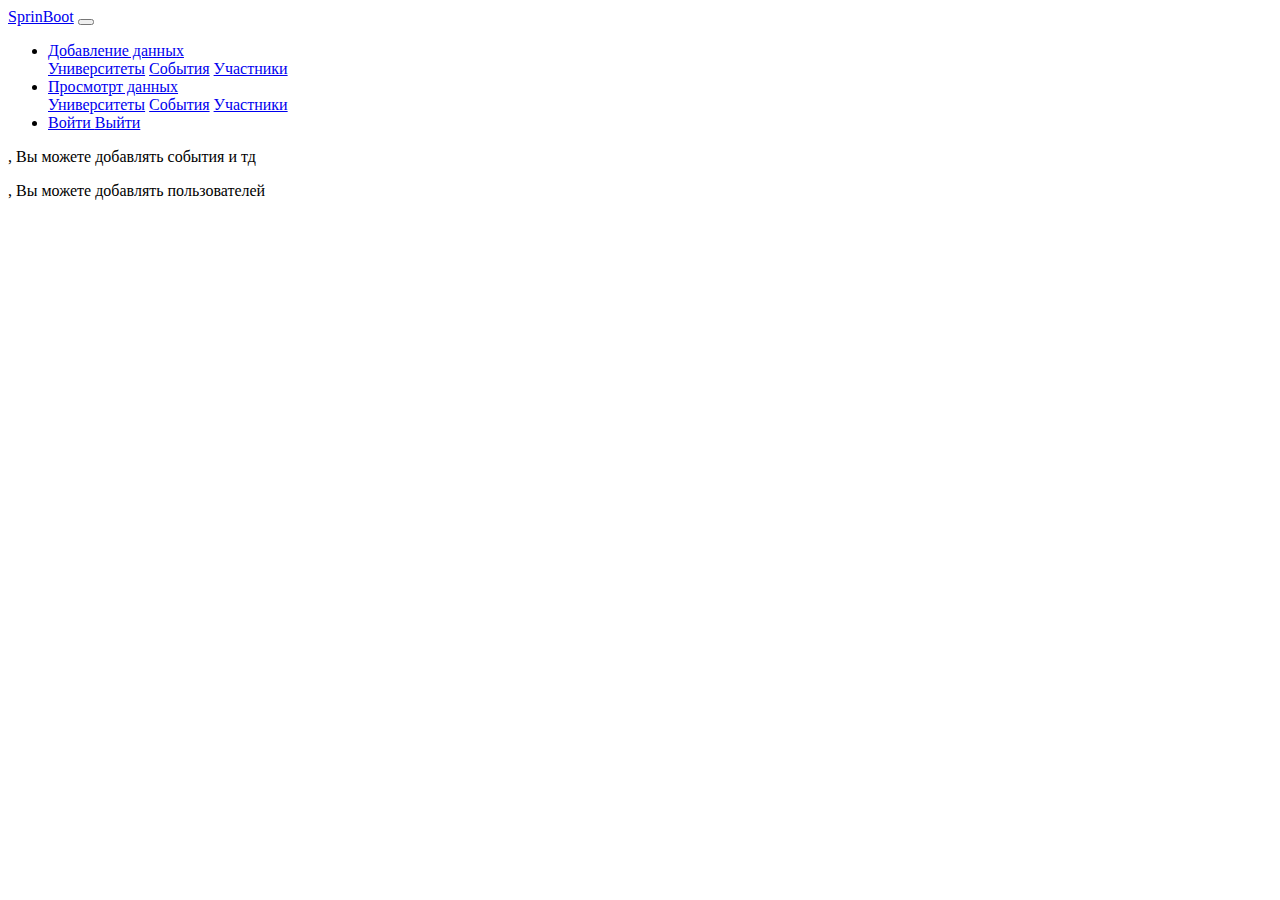
==== src/main/resources/templates/index.html @ 467439b6 "++" ====
<!DOCTYPE html>
<html lang="ru"
      xmlns:th="http://www.thymeleaf.org"
      xmlns:sec="http://www.thymeleaf.org/extras/spring-security">
<head th:replace="base :: head(~{::title})">
    <title>Страница</title>

</head>
<body>
<header th:fragment="header">
    <nav class="navbar navbar-expand-lg navbar-dark bg-dark">
        <a class="navbar-brand" href="/">SprinBoot</a>
        <button class="navbar-toggler" type="button" data-toggle="collapse" data-target="#navbarSupportedContent" aria-controls="navbarSupportedContent" aria-expanded="false" aria-label="Toggle navigation">
            <span class="navbar-toggler-icon"></span>
        </button>

        <div class="collapse navbar-collapse" id="navbarSupportedContent">
            <ul class="navbar-nav mr-auto">
                <li class="nav-item dropdown">
                    <a class="nav-link dropdown-toggle" href="#" id="navbarDropdown" role="button" data-toggle="dropdown" aria-haspopup="true" aria-expanded="false">
                        Добавление данных
                    </a>
                    <div class="dropdown-menu" aria-labelledby="navbarDropdown">
                        <a class="dropdown-item" href="/university/add">Университеты</a>
                        <a class="dropdown-item" href="/event/add">События</a>
                        <a class="dropdown-item" href="/student/add">Участники</a>
                    </div>
                </li>
                <li class="nav-item dropdown">
                    <a class="nav-link dropdown-toggle" href="#" id="navbarDropdown2" role="button" data-toggle="dropdown" aria-haspopup="true" aria-expanded="false">
                        Просмотрт данных
                    </a>
                    <div class="dropdown-menu" aria-labelledby="navbarDropdown2">
                        <a class="dropdown-item" href="/university/show">Университеты</a>
                        <a class="dropdown-item" href="/event/show">События</a>
                        <a class="dropdown-item" href="/student/show">Участники</a>
                    </div>
                </li>
                <li class="nav-item">
                    <a class="nav-link" sec:authorize="isAnonymous()" href="/login">
                        Войти
                    </a>
                    <a class="nav-link" sec:authorize="isAuthenticated()" href="/logout">
                        Выйти
                    </a>
                </li>
            </ul>
        </div>
    </nav>
</header>

    <p sec:authorize="hasRole('USER')">
        <span sec:authentication="name"></span>,
        Вы можете добавлять события и тд
    </p>
    <p sec:authorize="hasRole('ADMIN')">
        <span sec:authentication="name"></span>,
        Вы можете добавлять пользователей
    </p>
<!--подключение изображений из папки static-->
    <img th:src="@{/img/spring.jpg}">

    <script type="text/javascript" src="/js/index.js"></script>
</body>
</html>
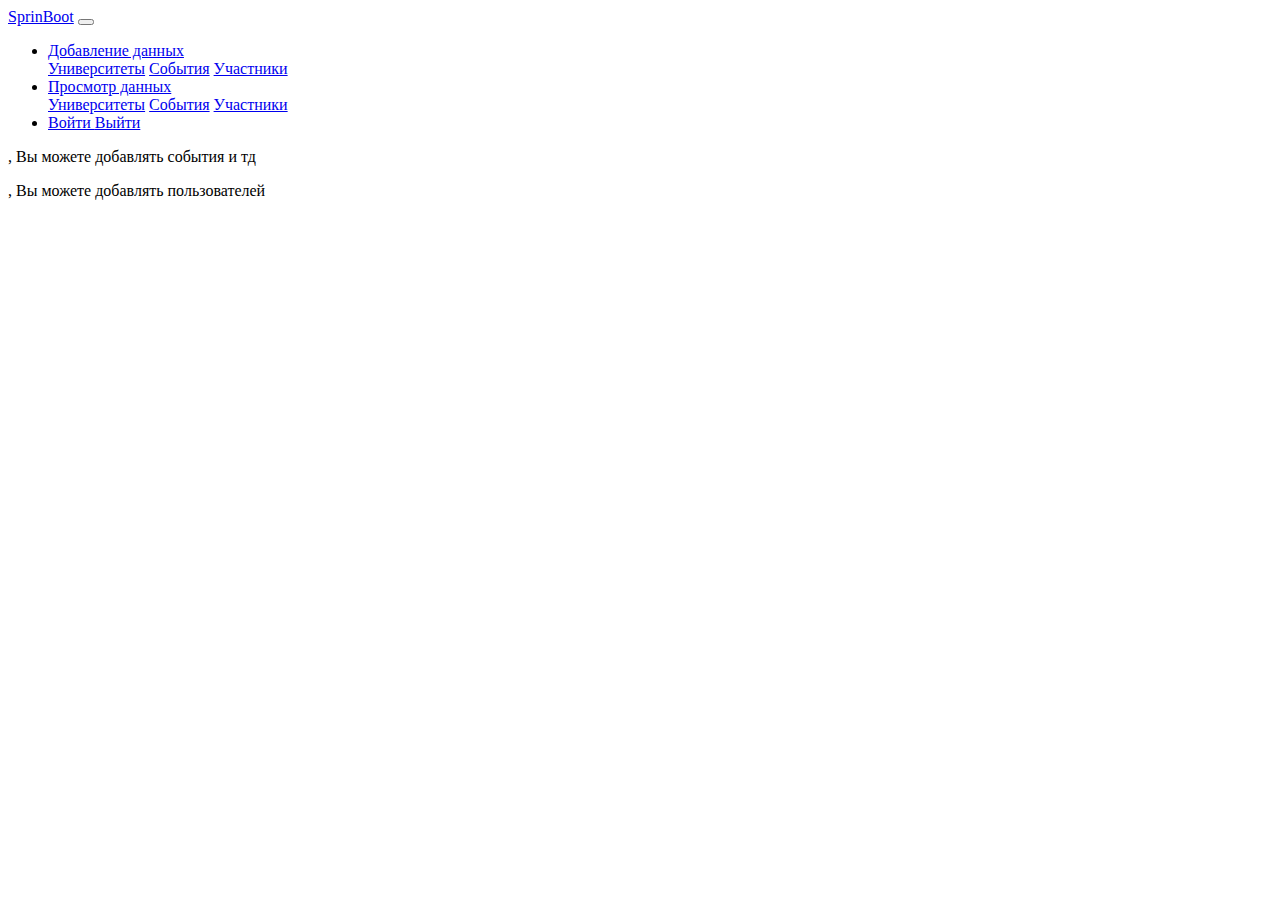
==== commit 02df04fd: "added notes" ====
--- a/src/main/resources/templates/index.html
+++ b/src/main/resources/templates/index.html
@@ -28,7 +28,7 @@
                 </li>
                 <li class="nav-item dropdown">
                     <a class="nav-link dropdown-toggle" href="#" id="navbarDropdown2" role="button" data-toggle="dropdown" aria-haspopup="true" aria-expanded="false">
-                        Просмотрт данных
+                        Просмотр данных
                     </a>
                     <div class="dropdown-menu" aria-labelledby="navbarDropdown2">
                         <a class="dropdown-item" href="/university/show">Университеты</a>
@@ -36,7 +36,9 @@
                         <a class="dropdown-item" href="/student/show">Участники</a>
                     </div>
                 </li>
-                <li class="nav-item">
+                <li class="nav-item"> <!--
+                   весь тег целиком будет показан пользователю в зависимости от того, авторизован он или нет
+                -->
                     <a class="nav-link" sec:authorize="isAnonymous()" href="/login">
                         Войти
                     </a>
@@ -48,9 +50,11 @@
         </div>
     </nav>
 </header>
-
+    <!--
+        В зависимости от наличия ролей у пользователя ролей, определяем какой тег будет показан пользователю.
+    -->
     <p sec:authorize="hasRole('USER')">
-        <span sec:authentication="name"></span>,
+        <span sec:authentication="name"></span>, <!-- name - это уникальный для пользователя идентификатор -->
         Вы можете добавлять события и тд
     </p>
     <p sec:authorize="hasRole('ADMIN')">
